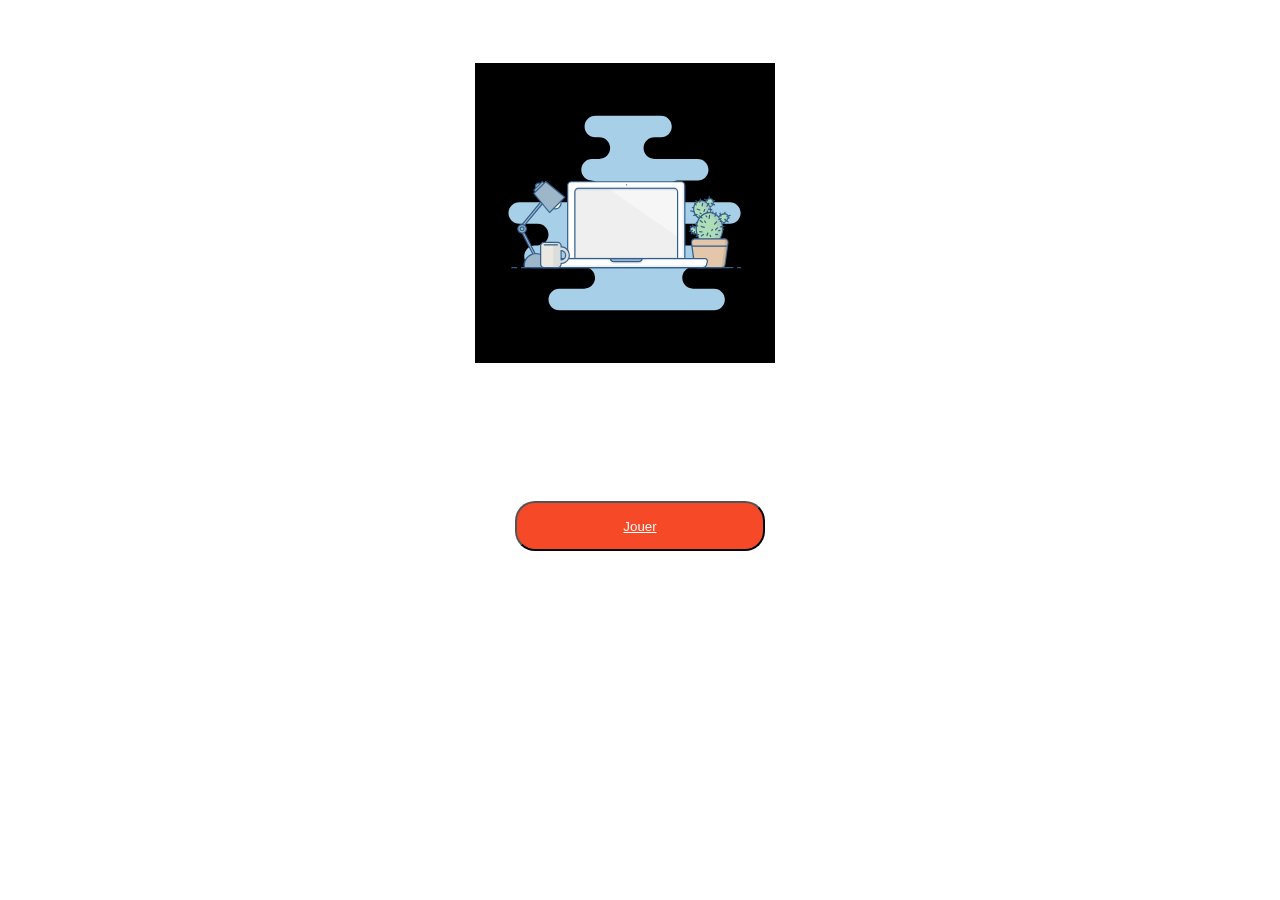
==== index.html @ d5d0e347 "Fichiers intiales" ====
<!doctype html>
<html lang="fr">
  <head>
    <meta charset="UTF-8" />
    <meta name="viewport" content="width=device-width, initial-scale=1.0" />
    <link rel="stylesheet" href="style.css" />
    <link rel="preconnect" href="https://fonts.googleapis.com" />
    <link rel="preconnect" href="https://fonts.gstatic.com" crossorigin />
    <link
      href="https://fonts.googleapis.com/css2?family=Betania+Patmos+In+GDL&family=Nunito:ital,wght@0,200..1000;1,200..1000&family=Sofia&display=swap"
      rel="stylesheet"
    />
    <title>Mon petit jeux du Morpion</title>
  </head>
  <body>
    <section>
      <!--Section de titre-->
      <h1>Bienvenue dans le petit jeu de Belén</h1>
      <img src="/sara_torda-laptop-2298286.svg" alt="Tréfles à quatre feuilles" />
    </section>
    <!--Section d'acceuil du jeux-->
    <section id="welcome-section">
      <p>Êtes-vous prêts ? Amusez-vous bien !</p>
      <a href="/game-zone.html" class="btn-play"><button type="button" name="Jouer" id="btn-play">Jouer</button></a>
    </section>
  </body>
</html>
---- style.css ----
* {
  padding: 0;
  margin: 0;
  color: var(--couleur-typographique);
}
/* A mettre en premier dans n'importe quelle feuille de style CSS */
/* Attention, l'* surcharge le code donc toute modification sera impossible*/

/* Création de variable*/
:root {
  --couleurPrincipale: #000;
  --orange: #f54927;
  --couleur-typographique: white;
  --padding: 100px;
}

body {
  display: flex;
  flex-direction: column;
  justify-content: center;
  align-items: center;
}

h1 {
  font-family: "Sofia", cursive;
}

img {
  display: flex;
  flex-direction: column;
  width: 300px;
  height: 300px;
  background-color: var(--couleurPrincipale);
  justify-self: center;
  align-items: center;
  margin: 25px;
}

#welcome-section {
  display: flex;
  flex-direction: column;
  justify-content: center;
  align-items: center;
  margin: 75px;
  font-family: Arial, Helvetica, sans-serif;
}

#btn-play {
  display: flex;
  flex-direction: column;
  justify-content: center;
  align-items: center;
  width: 250px;
  height: 50px;
  background-color: var(--orange);
  border-radius: 20px;
  transition: all 0.5s ease;
  margin: 20px;
}

#btn-play:hover {
  transform: scale(1.1);
  transition: all 0.5s ease;
  background-color: var(--couleur-typographique);
  color: var(--orange);
}
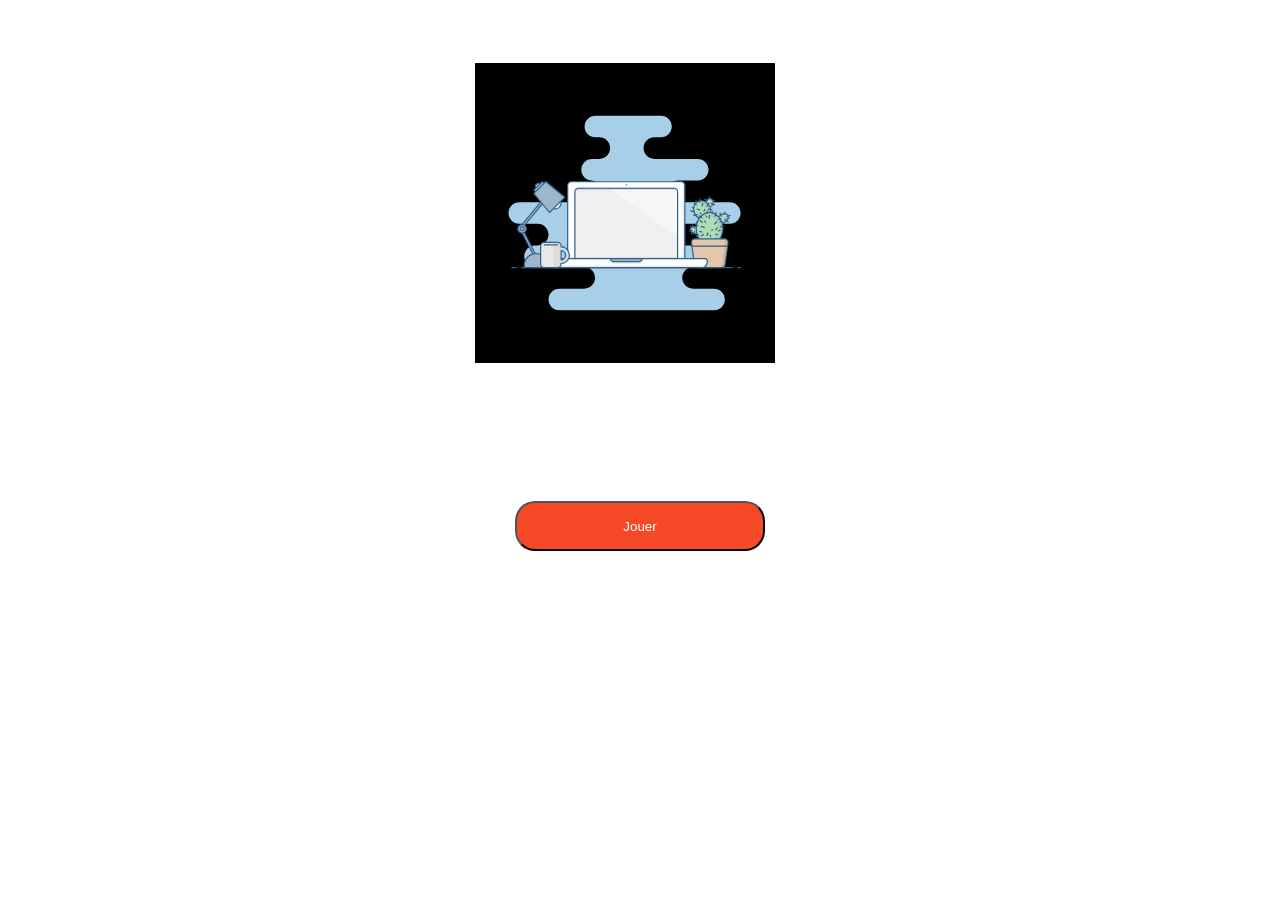
==== commit c93fe736: "Refactor game navigation button in index.html for improved functionality" ====
--- a/index.html
+++ b/index.html
@@ -21,7 +21,7 @@
     <!--Section d'acceuil du jeux-->
     <section id="welcome-section">
       <p>Êtes-vous prêts ? Amusez-vous bien !</p>
-      <a href="/game-zone.html" class="btn-play"><button type="button" name="Jouer" id="btn-play">Jouer</button></a>
+      <button type="button" id="btn-play" onclick="window.location.href = '/game-zone.html'">Jouer</button>
     </section>
   </body>
 </html>
